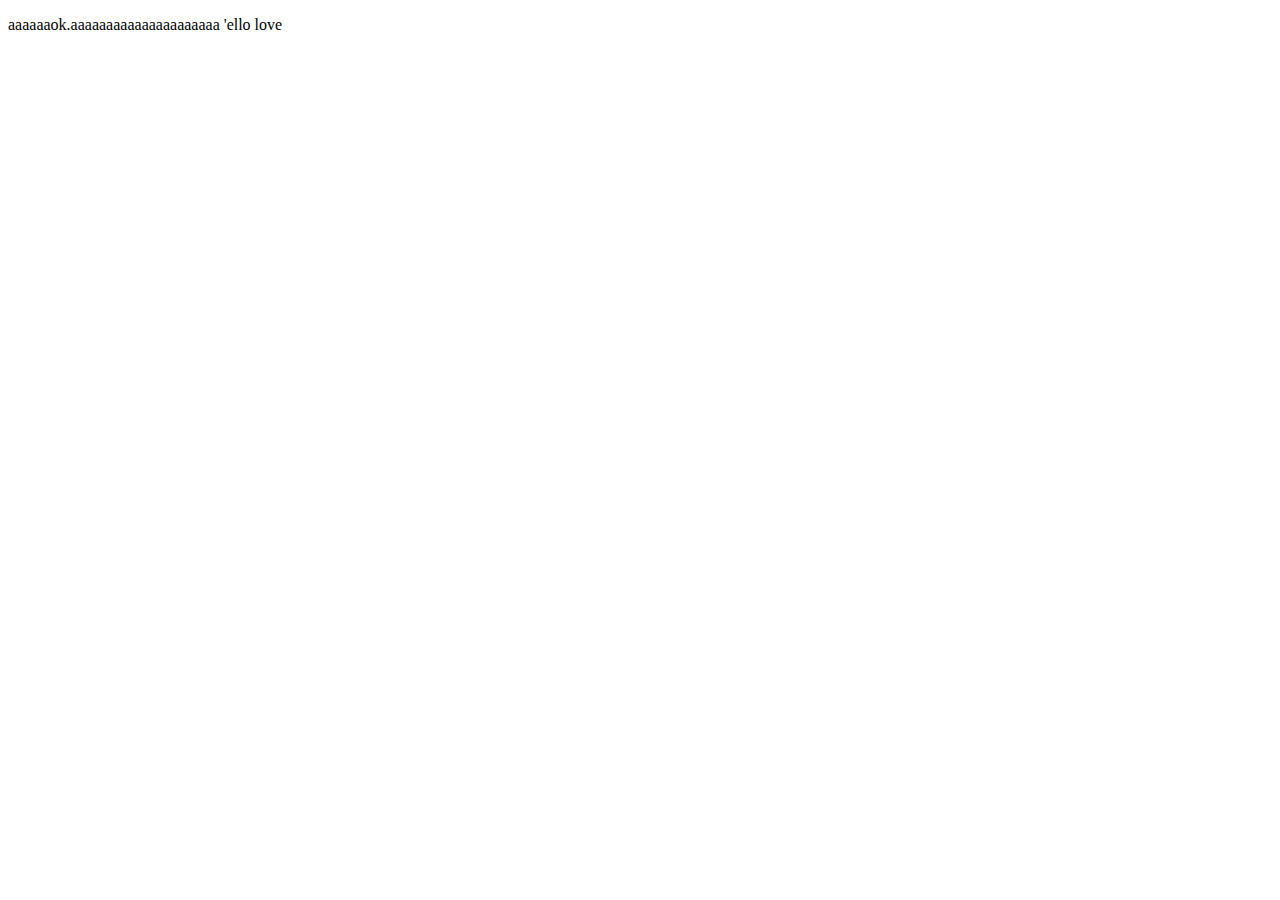
==== index.html @ a3174b1a "Initial commit" ====
<!DOCTYPE html>
<html>
  <head>
    <meta charset="utf-8">
    <meta name="viewport" content="width=device-width">
    <title>repl.it</title>
    <link href="style.css" rel="stylesheet" type="text/css" />
  </head>
  <body>
    <script src="script.js"></script>
    <p color = red>aaaaaaok.aaaaaaaaaaaaaaaaaaaaa 'ello love</p>
  </body>
</html>
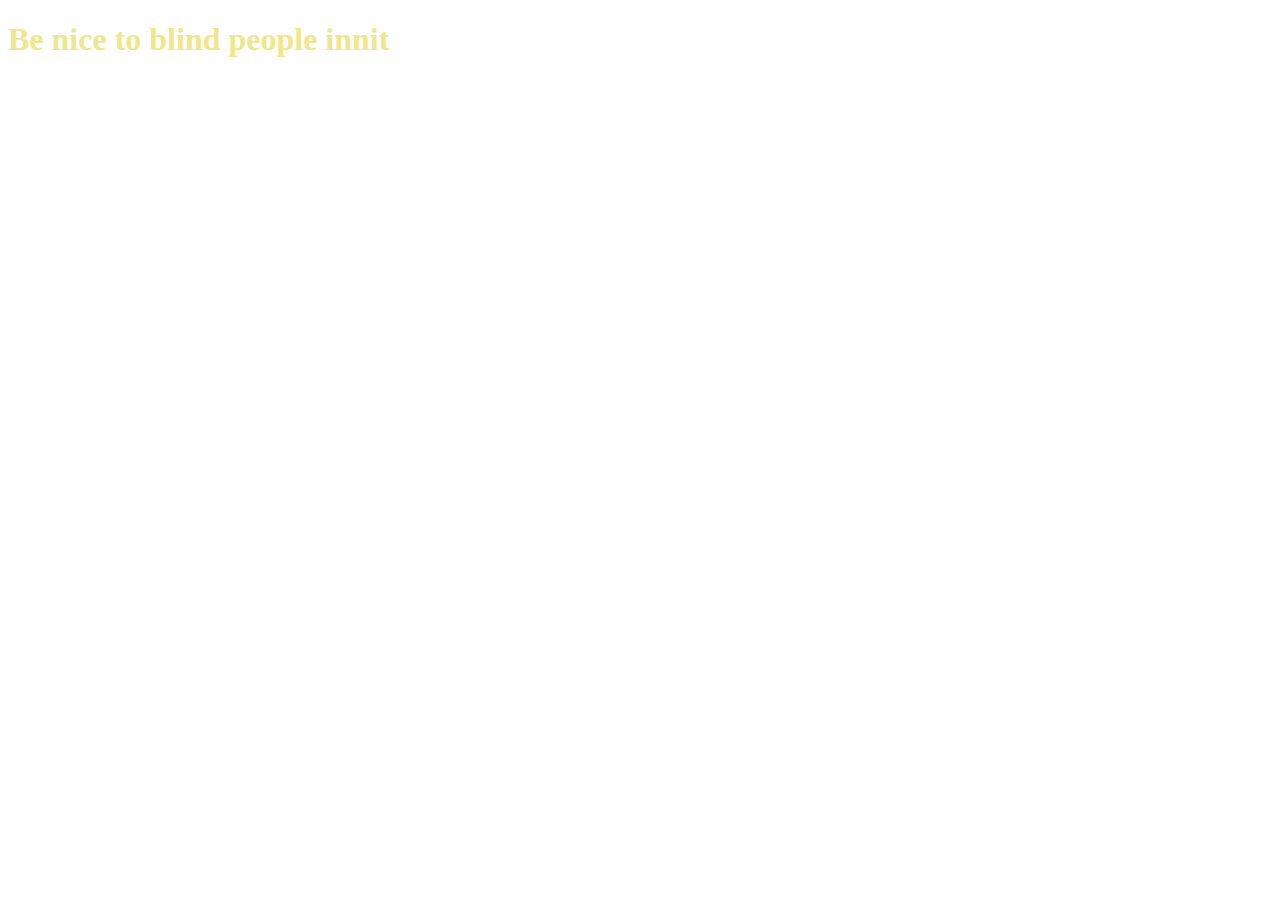
==== commit 29c3a5d9: "Change a couple of things" ====
--- a/index.html
+++ b/index.html
@@ -1,5 +1,5 @@
 <!DOCTYPE html>
-<html>
+<html lang="en">
   <head>
     <meta charset="utf-8">
     <meta name="viewport" content="width=device-width">
@@ -8,6 +8,6 @@
   </head>
   <body>
     <script src="script.js"></script>
-    <p color = red>aaaaaaok.aaaaaaaaaaaaaaaaaaaaa 'ello love</p>
+    <h1 class="silly">Be nice to blind people innit</h1>
   </body>
 </html>--- a/style.css
+++ b/style.css
@@ -0,0 +1,5 @@
+.silly {
+    font-family: "Papyrus";
+    color: khaki;
+    font-weight: bold;
+}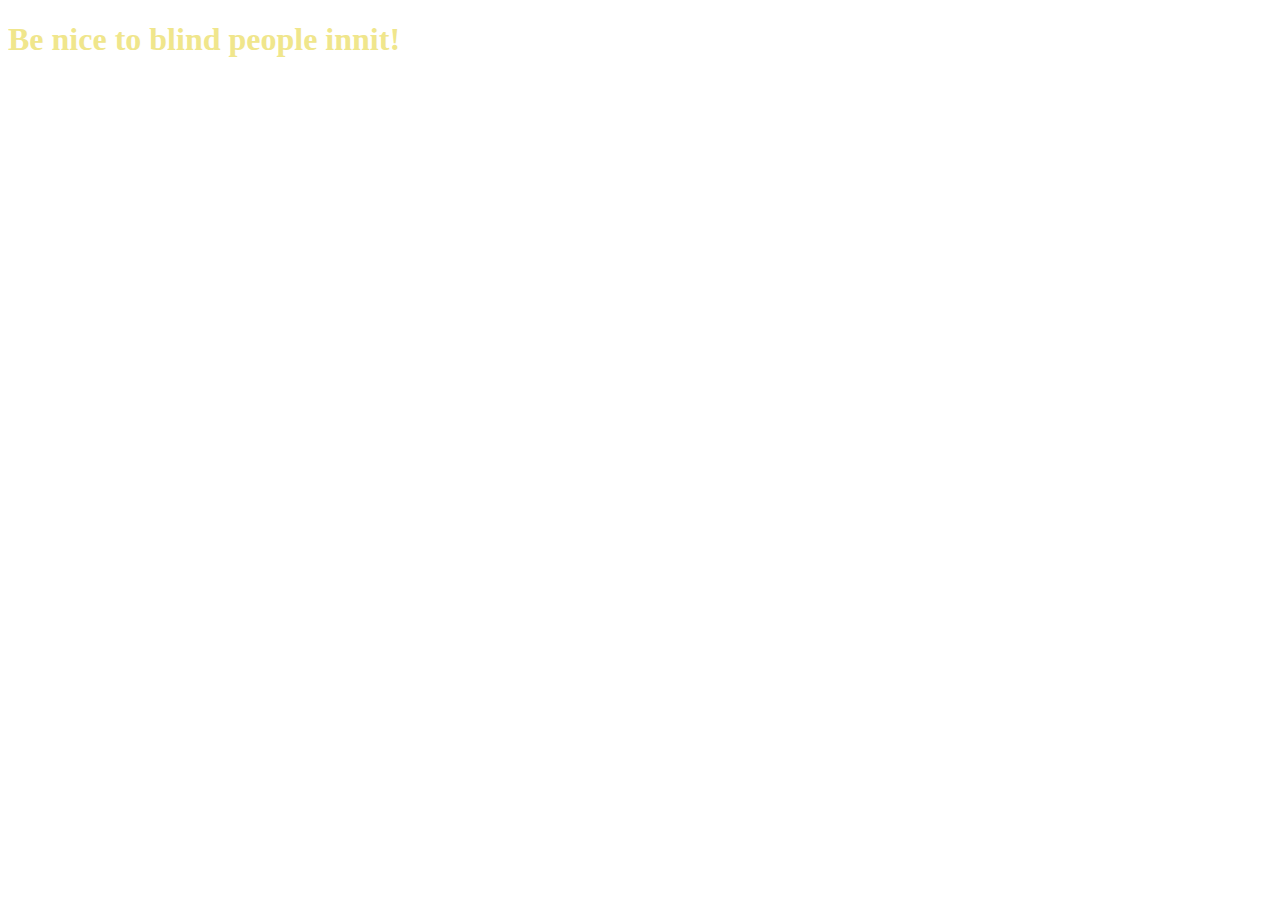
==== commit 27871fff: "i wrote the exlamation :DD" ====
--- a/index.html
+++ b/index.html
@@ -8,6 +8,6 @@
   </head>
   <body>
     <script src="script.js"></script>
-    <h1 class="silly">Be nice to blind people innit</h1>
+    <h1 class="silly">Be nice to blind people innit!</h1>
   </body>
 </html>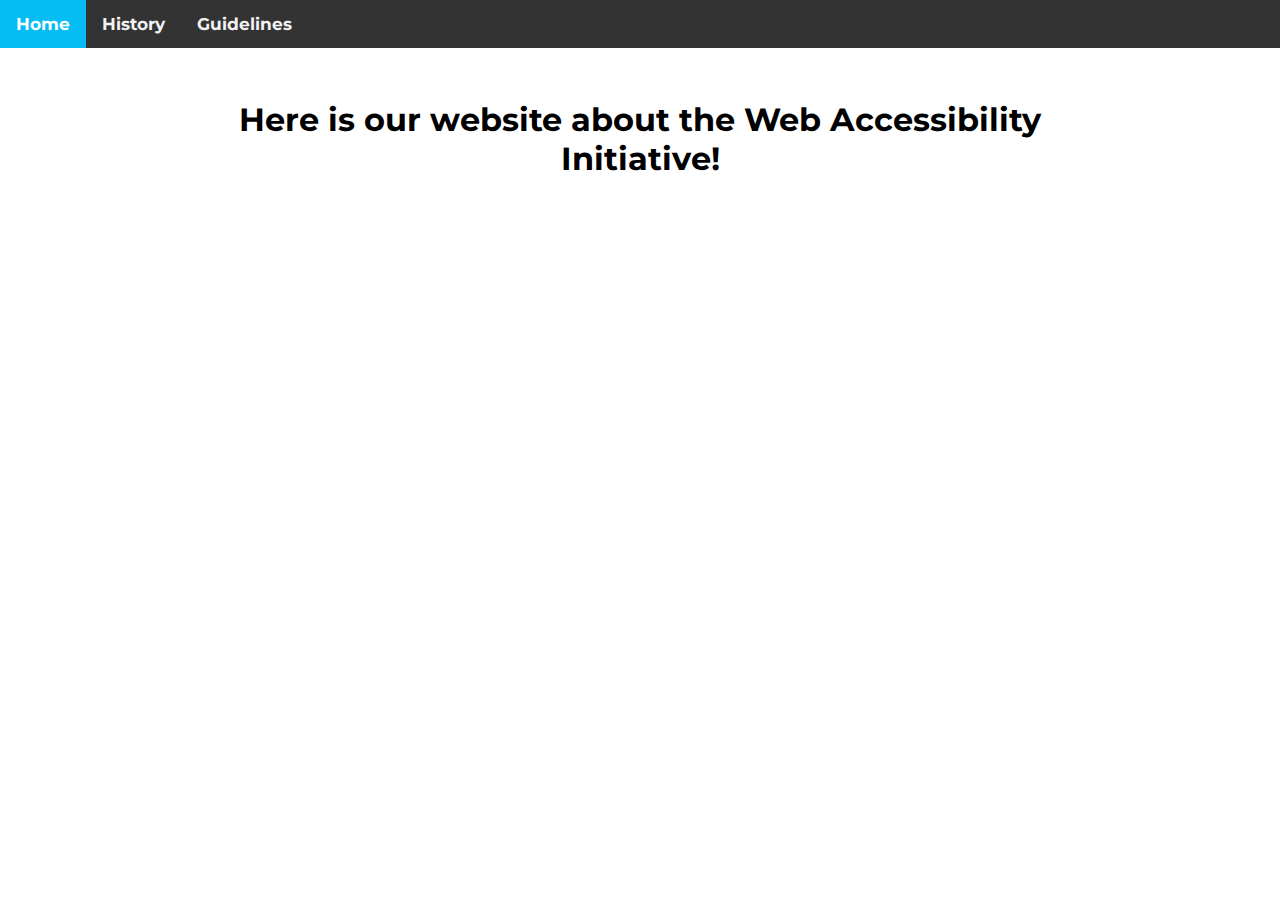
==== commit 23dca025: "Remove dependency on JQuery and tweak guidelines." ====
--- a/index.html
+++ b/index.html
@@ -1,13 +1,23 @@
 <!DOCTYPE html>
 <html lang="en">
-  <head>
-    <meta charset="utf-8">
-    <meta name="viewport" content="width=device-width">
-    <title>repl.it</title>
-    <link href="style.css" rel="stylesheet" type="text/css" />
-  </head>
-  <body>
-    <script src="script.js"></script>
-    <h1 class="silly">Be nice to blind people innit!</h1>
-  </body>
+    <head>
+        <meta charset="utf-8">
+        <meta name="viewport" content="width=device-width">
+        <title>Home</title>
+        <link href="style.css" rel="stylesheet" type="text/css"/>
+        <script>
+            let page = "/"
+        </script>
+        <script src="navbar/navbar.js"></script>
+        <script src="script.js"></script>
+    </head>
+    <body>
+        <!--This gets replaced by our JS-->
+        <div id="nav-placeholder"></div>
+
+        <div class="content">
+            <h1>Here is our website about the Web Accessibility Initiative!</h1>
+        </div>
+
+    </body>
 </html>--- a/style.css
+++ b/style.css
@@ -1,5 +1,18 @@
-.silly {
-    font-family: "Papyrus";
-    color: khaki;
-    font-weight: bold;
+@import url('https://fonts.googleapis.com/css2?family=Montserrat&display=swap');
+
+body {
+    text-align: center;
+    margin: 0;
+    font-family: Montserrat, sans-serif;
+}
+
+.content {
+    margin-top: 100px;
+    margin-left: auto;
+    margin-right: auto;
+    width: 70%;
+}
+
+li {
+    margin-bottom: 20px;
 }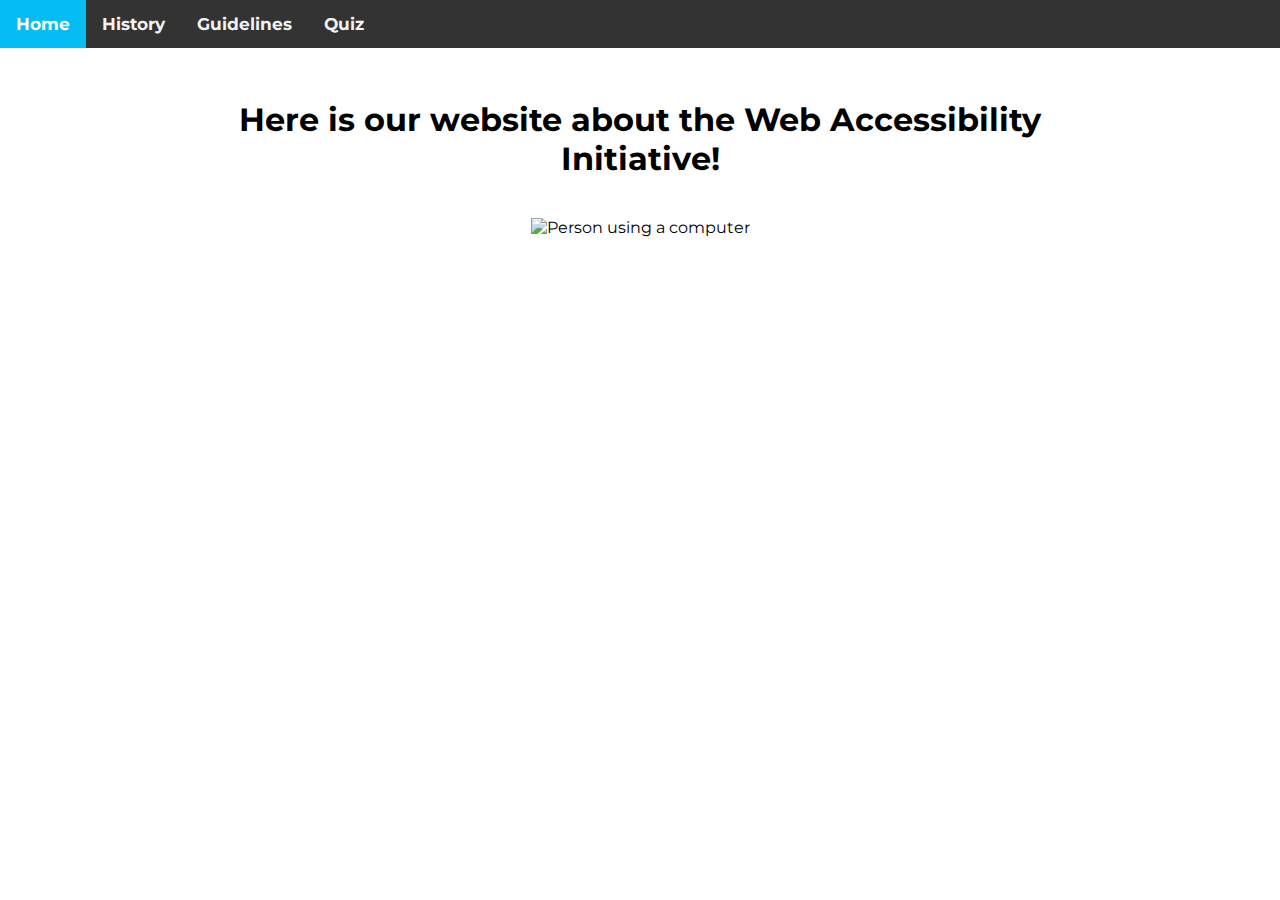
==== commit e31b69b4: "Add image to homepage" ====
--- a/index.html
+++ b/index.html
@@ -17,6 +17,12 @@
 
         <div class="content">
             <h1>Here is our website about the Web Accessibility Initiative!</h1>
+            <br>
+            <img
+                    src="https://images.pexels.com/photos/461077/pexels-photo-461077.jpeg?auto=compress&cs=tinysrgb&dpr=2&h=750&w=1260"
+                    alt="Person using a computer"
+                    width="90%"
+            />
         </div>
 
     </body>
--- a/style.css
+++ b/style.css
@@ -15,4 +15,15 @@
 
 li {
     margin-bottom: 20px;
+}
+
+.btn-primary {
+    background-color: #07bef3;
+    border-radius: 8px;
+    border: none;
+    font-size: 24px;
+    cursor: pointer;
+    color: white;
+    font-weight: bolder;
+    padding: 6px 16px;
 }